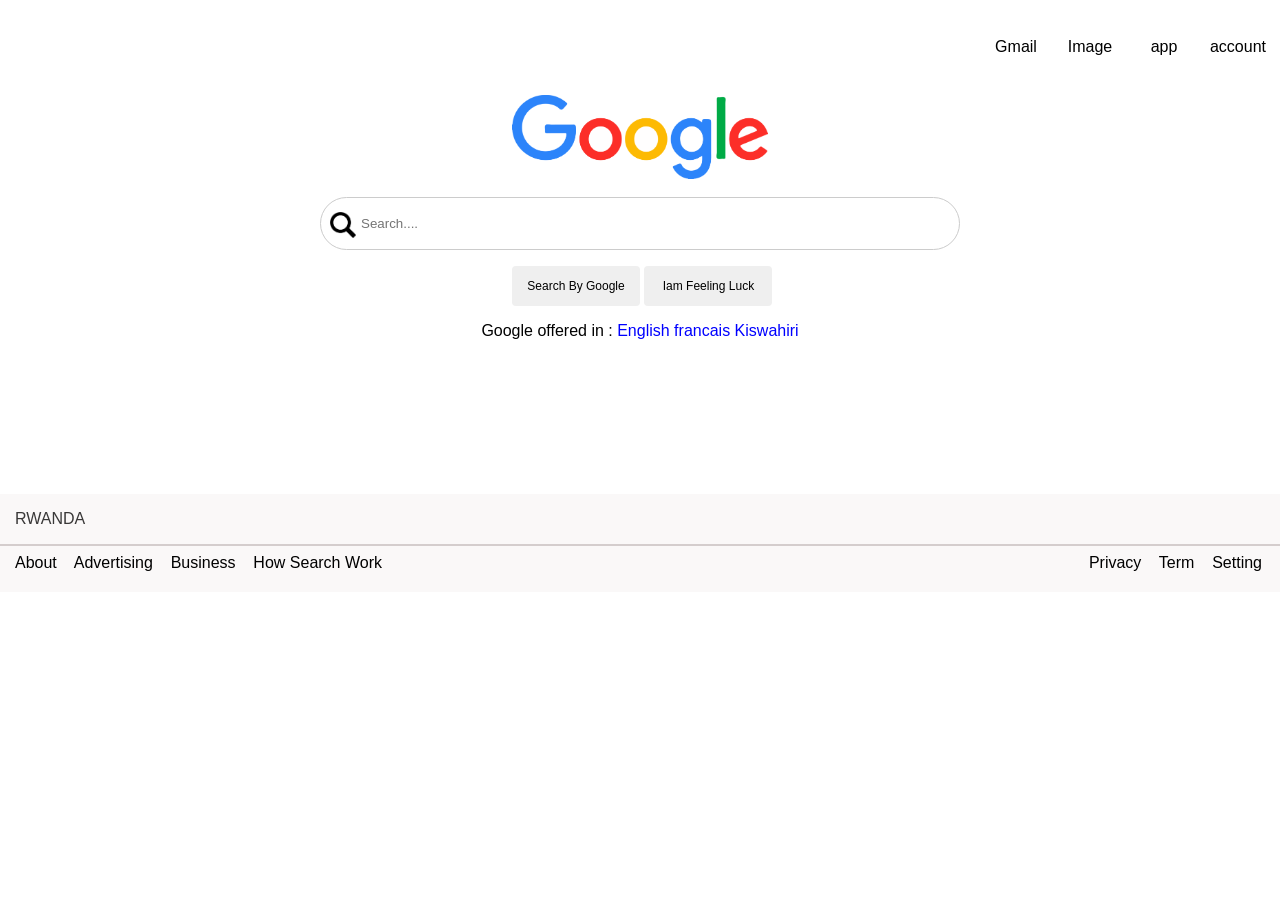
==== index.html @ 6b186d09 "some changes" ====
<html lang="en">
<head>
    <meta charset="UTF-8">
    <meta name="viewport" content="width=device-width, initial-scale=1.0">
    <title>Google</title>
    <link rel="shortcut icon" href="image/google.png" type="image/x-icon">
    <link rel="stylesheet" href="style/style.css">
</head>
<body>
    <div class="container">
        <div class="nav">
            <a href="">Gmail</a>
            <a href="">Image</a>
            <a href="">app</a>
            <a href="">account</a>
        </div>
        <div class="center">
            <img src="image/google-logo.png" alt="google image">
       </div><br>
        <div class="content">
            <div class="search_form">
                <img src="image/search.png" alt="">
                <form action="">
                    <input type="text" placeholder="Search...." >
                </form>                 
            </div>
            <div class="buttons">
                <input type="button" name="" id="" value="Search By Google">
                <input type="button" name="" id="" value="Iam Feeling Luck"> 
            </div>
            <p>Google offered in :
                <a href="">English</a>
                <a href="">francais</a>
                <a href="">Kiswahiri</a>
            </p>

        </div>
        <footer>
            <div class="footer">
                <div class="country">
                    <p>RWANDA</p>
                </div>
            
                <div class="footerlink">
                    <div class="leftlink">
                        <a href="">About</a>&nbsp;&nbsp;&nbsp;
                        <a href="">Advertising</a>&nbsp;&nbsp;&nbsp;
                        <a href="">Business</a>&nbsp;&nbsp;&nbsp;
                        <a href="">How Search Work</a>
                    </div>
                    <div class="rightlink">
                        <a href="">Privacy</a>&nbsp;&nbsp;&nbsp;
                        <a href="">Term</a>&nbsp;&nbsp;&nbsp;
                        <a href="">Setting</a>
                    </div>

                </div>

            </div>
        </footer>


    </div>
</body>
</html>
---- style/style.css ----
html {
    display: block;
}
body,html{
    max-width: 100%;
    max-height:100%;
}
body {
    background-color: #ffffff;
    display: flex;
    flex-direction: column;
    height: 100%;
    font-family: Arial, Helvetica, sans-serif;
    margin: 0;
    padding: 0;
    overflow: hidden;

}
.container{
    max-width:fit-content;
}
a{
    color: black;
    text-decoration: none;
    
}

.nav {
    display: flex;
    justify-content: right;
     margin-top: 3%;
}

.nav a{
    display: flex;
    justify-content:space-evenly;
    width: 5%;
    margin-right: 10px;
}
.center img{
    width:20%
}
.center{
    display: flex;
    justify-content: center;
    margin-top: 3%;
}

.search_form{
    width: 100%;
    margin-left: 25%;
    position: relative;
    
}
.buttons{
    width: 100%;
    margin-left: 40%;
}
.search_form img{
    width: 2%;
    position: absolute;
    margin-top: 15px;
    margin-left: 10px;
}

input[type=text] {
    width: 50%;
    box-sizing: border-box;
    border: 0.5px solid #ccc;
    background-image: url('image/search.png');
    padding: 18px;
    border-radius: 30px;
    padding-left:40px;

}

input[type=button] {
    width: 10%;
    box-sizing: border-box;
    border: 0.1px;
    border-radius: 4px;
    font-size: 12px;
    padding: 13px;

}
.content p{
    text-align: center;
}
p a:visited{

    color: blue;
}
p a:link{
    color: rgb(138, 45, 104);
}
.footer{
    background-color: rgb(250, 248, 248);
    margin-top: 12%;
   
    
}
.footerlink{
    border-top: 2px solid rgb(212, 205, 205);
    padding: 8px;
    padding-left: 15px;
    padding-bottom: 20px;
    display: flex;
    justify-content: space-between;

}
.country{
    padding-top: 0.5px;
    padding-left: 15px;
    color: #393838;
}
.rightlink{
    padding-right: 10px;
}
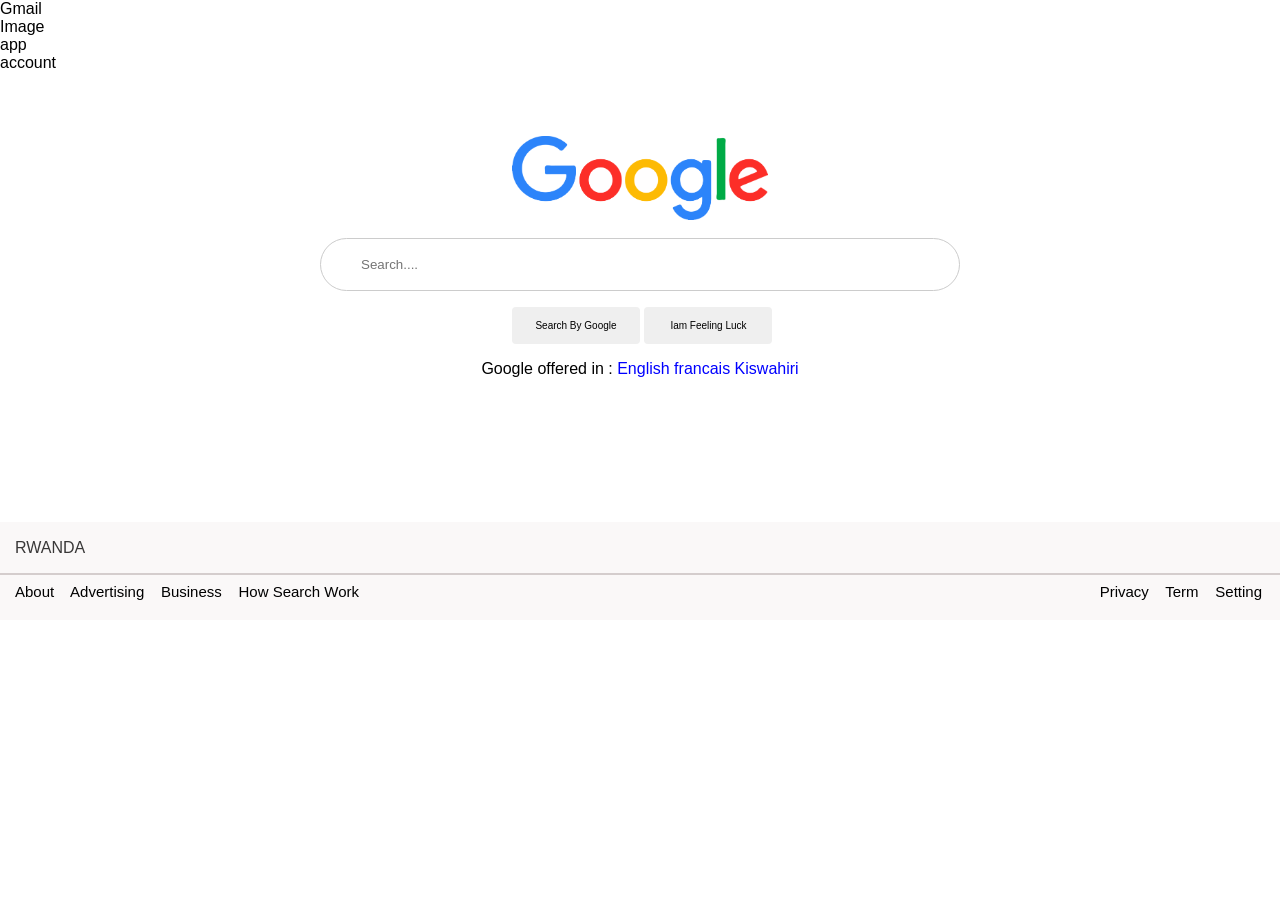
==== commit 45d66dd5: "changing section" ====
--- a/index.html
+++ b/index.html
@@ -7,19 +7,19 @@
     <link rel="stylesheet" href="style/style.css">
 </head>
 <body>
-    <div class="container">
-        <div class="nav">
+
+        
             <a href="">Gmail</a>
             <a href="">Image</a>
             <a href="">app</a>
             <a href="">account</a>
-        </div>
+    <section>
+        
         <div class="center">
             <img src="image/google-logo.png" alt="google image">
-       </div><br>
+        </div><br>
         <div class="content">
             <div class="search_form">
-                <img src="image/search.png" alt="">
                 <form action="">
                     <input type="text" placeholder="Search...." >
                 </form>                 
@@ -35,31 +35,29 @@
             </p>
 
         </div>
-        <footer>
-            <div class="footer">
-                <div class="country">
-                    <p>RWANDA</p>
+    </section>
+    <footer>
+        <div class="footer">
+            <div class="country">
+                <p>RWANDA</p>
+            </div>
+        
+            <div class="footerlink">
+                <div class="leftlink">
+                    <a href="">About</a>&nbsp;&nbsp;&nbsp;
+                    <a href="">Advertising</a>&nbsp;&nbsp;&nbsp;
+                    <a href="">Business</a>&nbsp;&nbsp;&nbsp;
+                    <a href="">How Search Work</a>
                 </div>
-            
-                <div class="footerlink">
-                    <div class="leftlink">
-                        <a href="">About</a>&nbsp;&nbsp;&nbsp;
-                        <a href="">Advertising</a>&nbsp;&nbsp;&nbsp;
-                        <a href="">Business</a>&nbsp;&nbsp;&nbsp;
-                        <a href="">How Search Work</a>
-                    </div>
-                    <div class="rightlink">
-                        <a href="">Privacy</a>&nbsp;&nbsp;&nbsp;
-                        <a href="">Term</a>&nbsp;&nbsp;&nbsp;
-                        <a href="">Setting</a>
-                    </div>
-
+                <div class="rightlink">
+                    <a href="">Privacy</a>&nbsp;&nbsp;&nbsp;
+                    <a href="">Term</a>&nbsp;&nbsp;&nbsp;
+                    <a href="">Setting</a>
                 </div>
 
             </div>
-        </footer>
 
-
-    </div>
+        </div>
+    </footer>
 </body>
 </html>
--- a/style/style.css
+++ b/style/style.css
@@ -3,7 +3,7 @@
 }
 body,html{
     max-width: 100%;
-    max-height:100%;
+    max-height:auto;
 }
 body {
     background-color: #ffffff;
@@ -43,7 +43,7 @@
 .center{
     display: flex;
     justify-content: center;
-    margin-top: 3%;
+    margin-top: 5%;
 }
 
 .search_form{
@@ -67,7 +67,6 @@
     width: 50%;
     box-sizing: border-box;
     border: 0.5px solid #ccc;
-    background-image: url('image/search.png');
     padding: 18px;
     border-radius: 30px;
     padding-left:40px;
@@ -79,7 +78,7 @@
     box-sizing: border-box;
     border: 0.1px;
     border-radius: 4px;
-    font-size: 12px;
+    font-size: 10px;
     padding: 13px;
 
 }
@@ -93,9 +92,12 @@
 p a:link{
     color: rgb(138, 45, 104);
 }
+footer{
+    position:relative;
+   margin-top: 10%;
+}
 .footer{
     background-color: rgb(250, 248, 248);
-    margin-top: 12%;
    
     
 }
@@ -106,13 +108,187 @@
     padding-bottom: 20px;
     display: flex;
     justify-content: space-between;
+    font-size: 15px;
 
 }
 .country{
-    padding-top: 0.5px;
+    padding-top: 0.3px;
     padding-left: 15px;
     color: #393838;
 }
 .rightlink{
     padding-right: 10px;
 }
+@media only screen and (max-width:360px) {
+    .container{
+        width: 100%;
+
+    }
+    .nav{
+        width: 40%;
+        margin-left: 60%;
+        justify-content:space-evenly;
+        font-size: 8px;
+    }
+    .center img{
+        width:18%
+    }
+    .search_form input[type=text]{
+        width: 80%;
+        margin-left:-9%;
+        padding: 10px;
+    }
+    .search_form img{
+        width: 3%;
+        margin-left: -31px;
+        margin-top: 13px;
+    }
+    .buttons{
+        margin-left: 20%;
+    }
+    .buttons input[type=button]{
+        width: 35%;
+        font-size: 3px;
+    }
+    p{
+        font-size: 8px;
+        margin-left: 20px;
+    }
+   
+    .footerlink{
+        font-size: 6px;
+    }
+
+    
+}
+@media only screen and (max-width:600px) {
+    .container{
+        width: 100%;
+
+    }
+    .nav{
+        width: 40%;
+        margin-left: 60%;
+        justify-content:space-evenly;
+        font-size: 8px;
+    }
+    .center img{
+        width:18%
+    }
+    .search_form input[type=text]{
+        width: 80%;
+        margin-left:-9%;
+        padding: 10px;
+    }
+    .search_form img{
+        width: 3%;
+        margin-left: -31px;
+        margin-top: 13px;
+    }
+    .buttons{
+        margin-left: 20%;
+    }
+    .buttons input[type=button]{
+        width: 35%;
+        font-size: 12px;
+    }
+    p{
+        font-size: 8px;
+        margin-left: 20px;
+    }
+    .footerlink{
+        font-size: 9px;
+    
+    }
+    
+}
+@media only screen and (max-width:768px) {
+    .container{
+        width: 100%;
+
+    }
+    .nav{
+        width: 30%;
+        margin-left: 60%;
+        justify-content:space-evenly;
+        font-size: 8px;
+    }
+    .center img{
+        width:18%
+    }
+    
+    .search_form img{
+        width: 3%;
+        margin-top: 20px;
+       margin-left: 30px;
+    }
+    .buttons{
+        margin-left: 30%;
+    }
+    .buttons input[type=button]{
+        width: 20%;
+        font-size: 12px;
+    }
+    p{
+        font-size: 8px;
+        margin-left: 20px;
+    }
+    footer{
+        margin-bottom: -50%;
+    }
+    .footer{
+        font-size: 8px;
+        width: 100%;
+    }
+    .rightlink{
+        margin-right: 45px;
+    }
+    
+}
+    
+
+@media only screen and (max-width:1024px) {
+    .container{
+        width: 100%;
+
+    }
+    .nav{
+        width: 40%;
+        margin-left: 60%;
+        justify-content:space-evenly;
+        font-size: 8px;
+    }
+    .center img{
+        width:18%
+    }
+    .search_form input[type=text]{
+        width: 80%;
+        margin-left:-9%;
+        padding: 10px;
+    }
+    .search_form img{
+        width: 3%;
+        margin-left: -31px;
+        margin-top: 13px;
+    }
+    .buttons{
+        margin-left: 20%;
+    }
+    .buttons input[type=button]{
+        width: 35%;
+        font-size: 12px;
+    }
+    p{
+        font-size: 8px;
+        margin-left: 20px;
+    }
+    footer{
+        margin-top: 30%;
+    }
+    .footer{
+        font-size: 15px;
+    }
+    
+
+    
+}
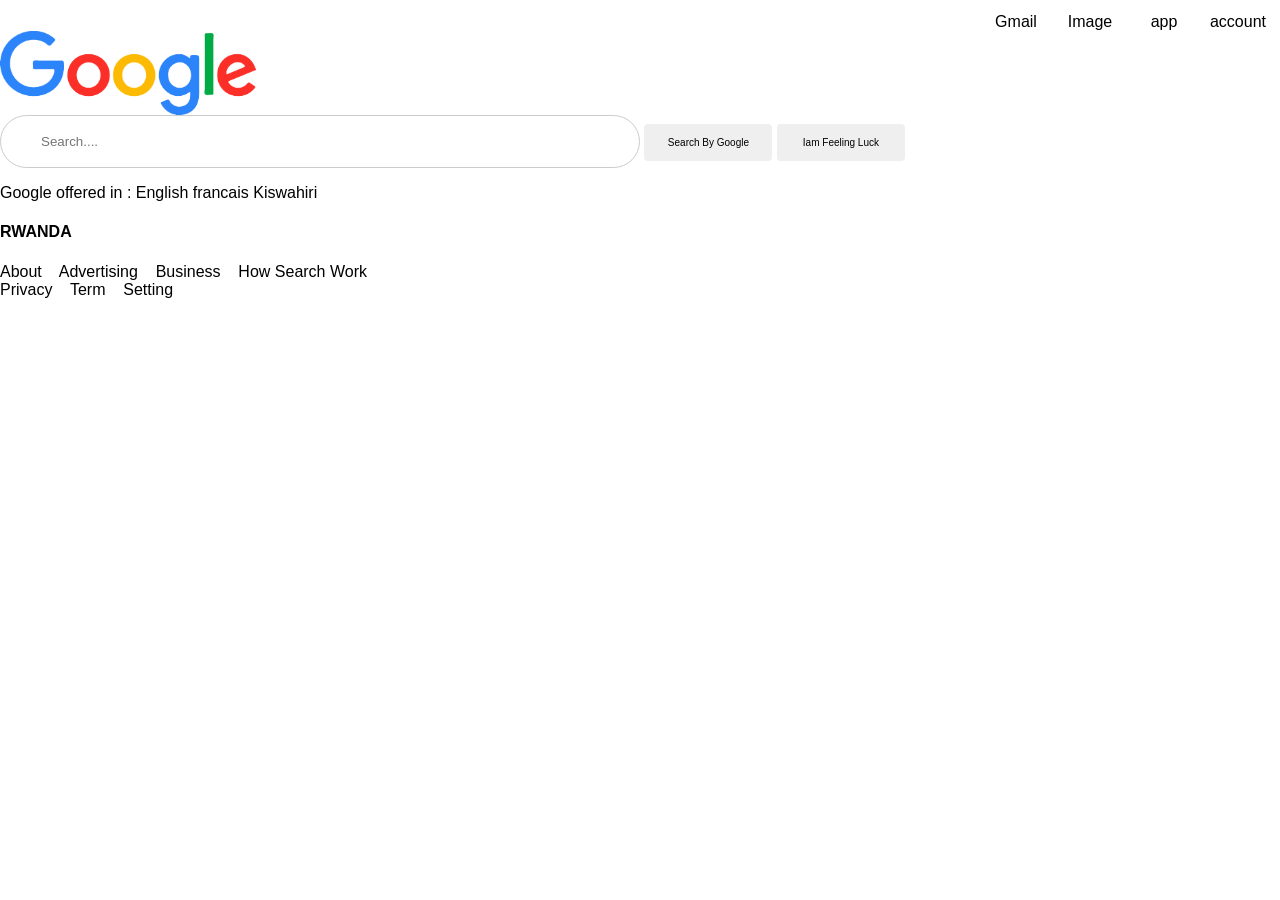
==== commit 8c29b3b3: "changing layout" ====
--- a/index.html
+++ b/index.html
@@ -8,53 +8,40 @@
 </head>
 <body>
 
-        
+    <nav>
             <a href="">Gmail</a>
             <a href="">Image</a>
             <a href="">app</a>
             <a href="">account</a>
-    <section>
+    </nav>        
+    <section>    
+        <img src="image/google-logo.png" alt="google image">
+        <form action="">
+            <input type="text" placeholder="Search...." >
+            <input type="button" name="" id="" value="Search By Google">
+            <input type="button" name="" id="" value="Iam Feeling Luck"> 
+        </form> 
+        <div class="language">
+            Google offered in :
+            <a href="">English</a>
+            <a href="">francais</a>
+            <a href="">Kiswahiri</a>
+        </div>    
         
-        <div class="center">
-            <img src="image/google-logo.png" alt="google image">
-        </div><br>
-        <div class="content">
-            <div class="search_form">
-                <form action="">
-                    <input type="text" placeholder="Search...." >
-                </form>                 
-            </div>
-            <div class="buttons">
-                <input type="button" name="" id="" value="Search By Google">
-                <input type="button" name="" id="" value="Iam Feeling Luck"> 
-            </div>
-            <p>Google offered in :
-                <a href="">English</a>
-                <a href="">francais</a>
-                <a href="">Kiswahiri</a>
-            </p>
-
-        </div>
     </section>
     <footer>
-        <div class="footer">
-            <div class="country">
-                <p>RWANDA</p>
+        <h4>RWANDA</h4>
+        <div class="footerlink">
+            <div class="leftlink">
+                <a href="">About</a>&nbsp;&nbsp;&nbsp;
+                <a href="">Advertising</a>&nbsp;&nbsp;&nbsp;
+                <a href="">Business</a>&nbsp;&nbsp;&nbsp;
+                <a href="">How Search Work</a>
             </div>
-        
-            <div class="footerlink">
-                <div class="leftlink">
-                    <a href="">About</a>&nbsp;&nbsp;&nbsp;
-                    <a href="">Advertising</a>&nbsp;&nbsp;&nbsp;
-                    <a href="">Business</a>&nbsp;&nbsp;&nbsp;
-                    <a href="">How Search Work</a>
-                </div>
-                <div class="rightlink">
-                    <a href="">Privacy</a>&nbsp;&nbsp;&nbsp;
-                    <a href="">Term</a>&nbsp;&nbsp;&nbsp;
-                    <a href="">Setting</a>
-                </div>
-
+            <div class="rightlink">
+                <a href="">Privacy</a>&nbsp;&nbsp;&nbsp;
+                <a href="">Term</a>&nbsp;&nbsp;&nbsp;
+                <a href="">Setting</a>
             </div>
 
         </div>
--- a/style/style.css
+++ b/style/style.css
@@ -16,45 +16,34 @@
     overflow: hidden;
 
 }
-.container{
-    max-width:fit-content;
-}
+
 a{
     color: black;
     text-decoration: none;
     
 }
 
-.nav {
+nav {
     display: flex;
     justify-content: right;
-     margin-top: 3%;
+     margin-top: 1%;
 }
 
-.nav a{
+nav a{
     display: flex;
     justify-content:space-evenly;
     width: 5%;
     margin-right: 10px;
 }
-.center img{
+section img{
     width:20%
 }
-.center{
-    display: flex;
-    justify-content: center;
-    margin-top: 5%;
-}
+
 
 .search_form{
     width: 100%;
-    margin-left: 25%;
     position: relative;
     
-}
-.buttons{
-    width: 100%;
-    margin-left: 40%;
 }
 .search_form img{
     width: 2%;
@@ -82,9 +71,6 @@
     padding: 13px;
 
 }
-.content p{
-    text-align: center;
-}
 p a:visited{
 
     color: blue;
@@ -92,203 +78,6 @@
 p a:link{
     color: rgb(138, 45, 104);
 }
-footer{
-    position:relative;
-   margin-top: 10%;
-}
-.footer{
-    background-color: rgb(250, 248, 248);
-   
-    
-}
-.footerlink{
-    border-top: 2px solid rgb(212, 205, 205);
-    padding: 8px;
-    padding-left: 15px;
-    padding-bottom: 20px;
-    display: flex;
-    justify-content: space-between;
-    font-size: 15px;
 
-}
-.country{
-    padding-top: 0.3px;
-    padding-left: 15px;
-    color: #393838;
-}
-.rightlink{
-    padding-right: 10px;
-}
-@media only screen and (max-width:360px) {
-    .container{
-        width: 100%;
 
-    }
-    .nav{
-        width: 40%;
-        margin-left: 60%;
-        justify-content:space-evenly;
-        font-size: 8px;
-    }
-    .center img{
-        width:18%
-    }
-    .search_form input[type=text]{
-        width: 80%;
-        margin-left:-9%;
-        padding: 10px;
-    }
-    .search_form img{
-        width: 3%;
-        margin-left: -31px;
-        margin-top: 13px;
-    }
-    .buttons{
-        margin-left: 20%;
-    }
-    .buttons input[type=button]{
-        width: 35%;
-        font-size: 3px;
-    }
-    p{
-        font-size: 8px;
-        margin-left: 20px;
-    }
-   
-    .footerlink{
-        font-size: 6px;
-    }
 
-    
-}
-@media only screen and (max-width:600px) {
-    .container{
-        width: 100%;
-
-    }
-    .nav{
-        width: 40%;
-        margin-left: 60%;
-        justify-content:space-evenly;
-        font-size: 8px;
-    }
-    .center img{
-        width:18%
-    }
-    .search_form input[type=text]{
-        width: 80%;
-        margin-left:-9%;
-        padding: 10px;
-    }
-    .search_form img{
-        width: 3%;
-        margin-left: -31px;
-        margin-top: 13px;
-    }
-    .buttons{
-        margin-left: 20%;
-    }
-    .buttons input[type=button]{
-        width: 35%;
-        font-size: 12px;
-    }
-    p{
-        font-size: 8px;
-        margin-left: 20px;
-    }
-    .footerlink{
-        font-size: 9px;
-    
-    }
-    
-}
-@media only screen and (max-width:768px) {
-    .container{
-        width: 100%;
-
-    }
-    .nav{
-        width: 30%;
-        margin-left: 60%;
-        justify-content:space-evenly;
-        font-size: 8px;
-    }
-    .center img{
-        width:18%
-    }
-    
-    .search_form img{
-        width: 3%;
-        margin-top: 20px;
-       margin-left: 30px;
-    }
-    .buttons{
-        margin-left: 30%;
-    }
-    .buttons input[type=button]{
-        width: 20%;
-        font-size: 12px;
-    }
-    p{
-        font-size: 8px;
-        margin-left: 20px;
-    }
-    footer{
-        margin-bottom: -50%;
-    }
-    .footer{
-        font-size: 8px;
-        width: 100%;
-    }
-    .rightlink{
-        margin-right: 45px;
-    }
-    
-}
-    
-
-@media only screen and (max-width:1024px) {
-    .container{
-        width: 100%;
-
-    }
-    .nav{
-        width: 40%;
-        margin-left: 60%;
-        justify-content:space-evenly;
-        font-size: 8px;
-    }
-    .center img{
-        width:18%
-    }
-    .search_form input[type=text]{
-        width: 80%;
-        margin-left:-9%;
-        padding: 10px;
-    }
-    .search_form img{
-        width: 3%;
-        margin-left: -31px;
-        margin-top: 13px;
-    }
-    .buttons{
-        margin-left: 20%;
-    }
-    .buttons input[type=button]{
-        width: 35%;
-        font-size: 12px;
-    }
-    p{
-        font-size: 8px;
-        margin-left: 20px;
-    }
-    footer{
-        margin-top: 30%;
-    }
-    .footer{
-        font-size: 15px;
-    }
-    
-
-    
-}
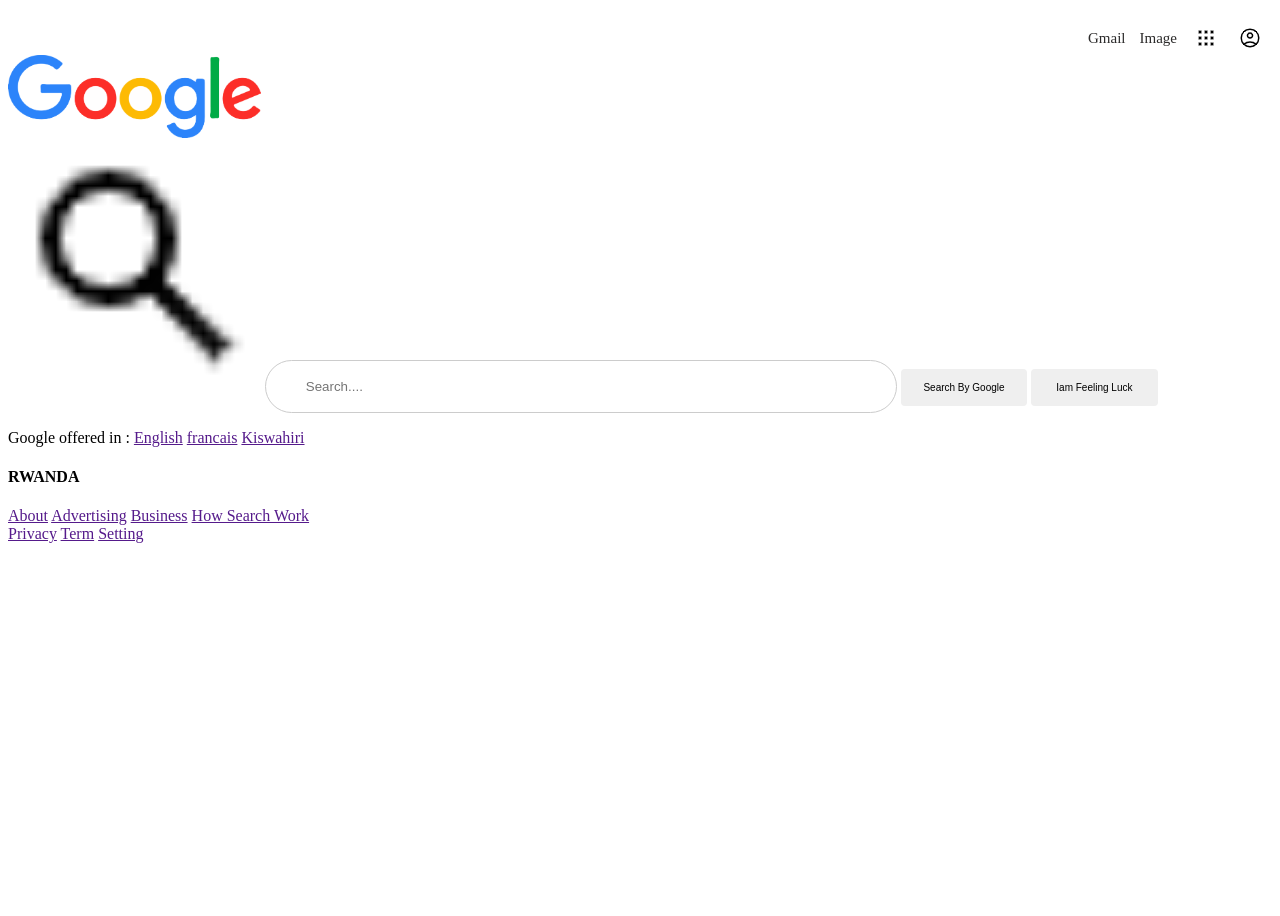
==== commit 21c3a0d7: "nav style change" ====
--- a/index.html
+++ b/index.html
@@ -11,12 +11,13 @@
     <nav>
             <a href="">Gmail</a>
             <a href="">Image</a>
-            <a href="">app</a>
-            <a href="">account</a>
+            <img src="image/app.png" alt="App">
+            <img src="image/account.png" alt="account">
     </nav>        
     <section>    
         <img src="image/google-logo.png" alt="google image">
         <form action="">
+            <img src="image/search.png" alt="">
             <input type="text" placeholder="Search...." >
             <input type="button" name="" id="" value="Search By Google">
             <input type="button" name="" id="" value="Iam Feeling Luck"> 
@@ -33,14 +34,14 @@
         <h4>RWANDA</h4>
         <div class="footerlink">
             <div class="leftlink">
-                <a href="">About</a>&nbsp;&nbsp;&nbsp;
-                <a href="">Advertising</a>&nbsp;&nbsp;&nbsp;
-                <a href="">Business</a>&nbsp;&nbsp;&nbsp;
+                <a href="">About</a>
+                <a href="">Advertising</a>
+                <a href="">Business</a>
                 <a href="">How Search Work</a>
             </div>
             <div class="rightlink">
-                <a href="">Privacy</a>&nbsp;&nbsp;&nbsp;
-                <a href="">Term</a>&nbsp;&nbsp;&nbsp;
+                <a href="">Privacy</a>
+                <a href="">Term</a>
                 <a href="">Setting</a>
             </div>
 
--- a/style/style.css
+++ b/style/style.css
@@ -1,55 +1,45 @@
-html {
-    display: block;
+body {
+display: flex;
+flex-direction: column;
+min-height: 100vh;
 }
-body,html{
-    max-width: 100%;
-    max-height:auto;
+nav{
+    display: flex;
+    align-items: center;
+    justify-content: flex-end;
+    margin-top: 1%;
 }
-body {
-    background-color: #ffffff;
-    display: flex;
-    flex-direction: column;
-    height: 100%;
-    font-family: Arial, Helvetica, sans-serif;
-    margin: 0;
-    padding: 0;
-    overflow: hidden;
+nav a:hover {
+	text-decoration: underline;
+}
+nav a{
+    color:rgb(44, 43, 43);
+    display: inline-block;
+    font-size: 15px;
+    line-height:20px;
+    font-weight: 400;
+    padding: 6px 7px;
+    text-decoration: none;
 
 }
 
-a{
-    color: black;
-    text-decoration: none;
-    
+nav img {
+	padding: 5px;
+	margin: auto 5px;
 }
 
-nav {
-    display: flex;
-    justify-content: right;
-     margin-top: 1%;
-}
 
-nav a{
-    display: flex;
-    justify-content:space-evenly;
-    width: 5%;
-    margin-right: 10px;
-}
 section img{
     width:20%
 }
 
 
 .search_form{
-    width: 100%;
-    position: relative;
+
     
 }
 .search_form img{
-    width: 2%;
-    position: absolute;
-    margin-top: 15px;
-    margin-left: 10px;
+
 }
 
 input[type=text] {
@@ -61,6 +51,7 @@
     padding-left:40px;
 
 }
+
 
 input[type=button] {
     width: 10%;
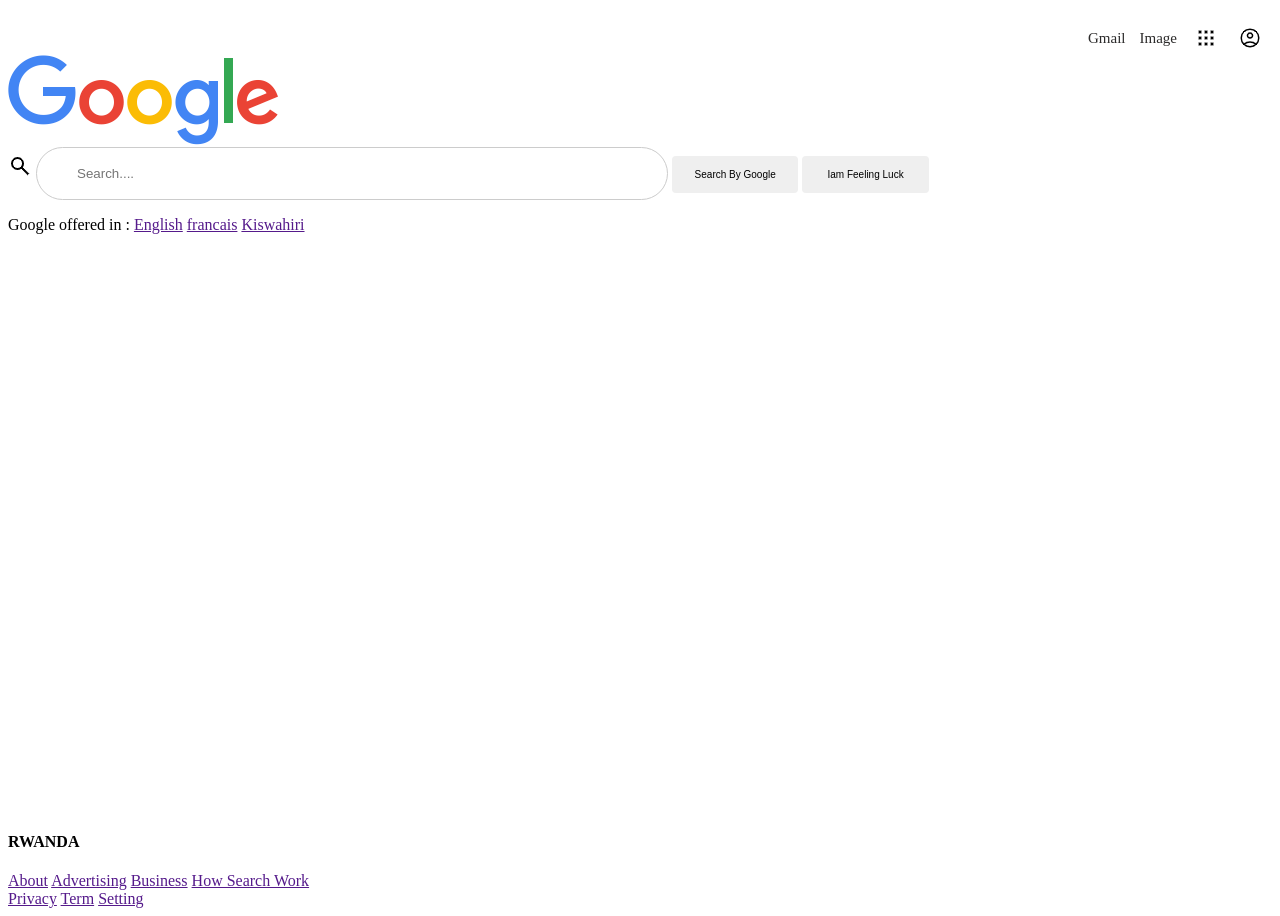
==== commit 939e856f: "google logo" ====
--- a/index.html
+++ b/index.html
@@ -14,11 +14,11 @@
             <img src="image/app.png" alt="App">
             <img src="image/account.png" alt="account">
     </nav>        
-    <section>    
-        <img src="image/google-logo.png" alt="google image">
+    <section class="sections">    
+        <img src="image/logo.png" class="glogo" alt="google image">
         <form action="">
-            <img src="image/search.png" alt="">
-            <input type="text" placeholder="Search...." >
+            <img src="image/search.png" class="searchlogo" alt="">
+            <input type="text" placeholder="Search....">
             <input type="button" name="" id="" value="Search By Google">
             <input type="button" name="" id="" value="Iam Feeling Luck"> 
         </form> 
--- a/style/style.css
+++ b/style/style.css
@@ -1,3 +1,4 @@
+
 body {
 display: flex;
 flex-direction: column;
@@ -27,11 +28,10 @@
 	padding: 5px;
 	margin: auto 5px;
 }
+.sections{
+    flex: 1;
+}
 
-
-section img{
-    width:20%
-}
 
 
 .search_form{
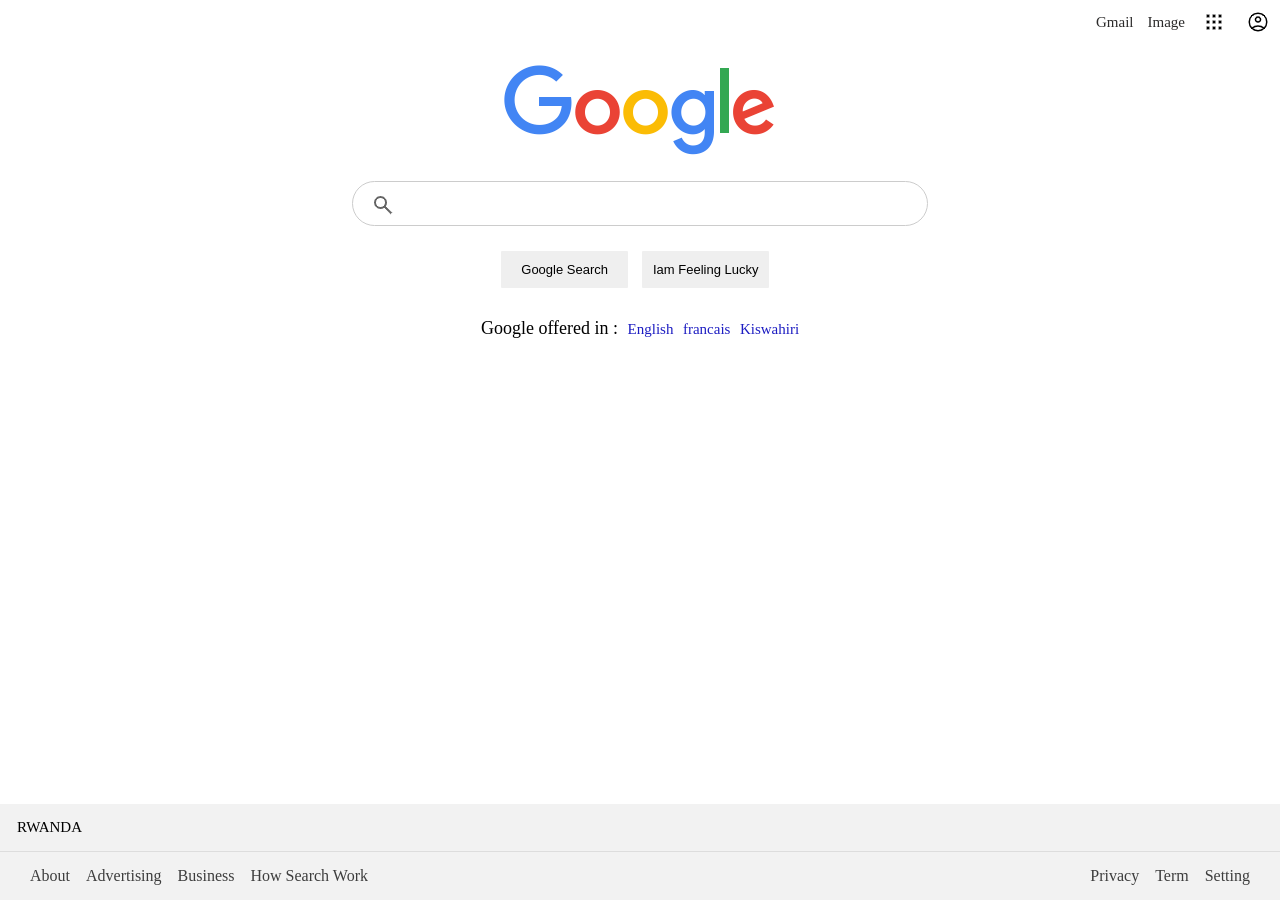
==== commit 37f1d679: "google home" ====
--- a/index.html
+++ b/index.html
@@ -16,11 +16,13 @@
     </nav>        
     <section class="sections">    
         <img src="image/logo.png" class="glogo" alt="google image">
-        <form action="">
-            <img src="image/search.png" class="searchlogo" alt="">
-            <input type="text" placeholder="Search....">
-            <input type="button" name="" id="" value="Search By Google">
-            <input type="button" name="" id="" value="Iam Feeling Luck"> 
+        <form action=""><br>
+            <div class="center_content">
+                <img src="image/search.png" class="search_logo" alt="">
+                <input type="text" placeholder="">
+                <input type="button" name="" id="" value="Google Search">
+                <input type="button" name="" id="" value="Iam Feeling Lucky"> 
+            </div>
         </form> 
         <div class="language">
             Google offered in :
@@ -31,17 +33,17 @@
         
     </section>
     <footer>
-        <h4>RWANDA</h4>
+        <p>RWANDA</p>
         <div class="footerlink">
             <div class="leftlink">
-                <a href="">About</a>
-                <a href="">Advertising</a>
-                <a href="">Business</a>
+                <a href="">About</a>&nbsp;&nbsp;&nbsp;
+                <a href="">Advertising</a>&nbsp;&nbsp;&nbsp;
+                <a href="">Business</a>&nbsp;&nbsp;&nbsp;
                 <a href="">How Search Work</a>
             </div>
             <div class="rightlink">
-                <a href="">Privacy</a>
-                <a href="">Term</a>
+                <a href="">Privacy</a>&nbsp;&nbsp;&nbsp;
+                <a href="">Term</a>&nbsp;&nbsp;&nbsp;
                 <a href="">Setting</a>
             </div>
 
--- a/style/style.css
+++ b/style/style.css
@@ -3,12 +3,15 @@
 display: flex;
 flex-direction: column;
 min-height: 100vh;
+overflow: hidden;
+margin: 0px;
+padding: 0px;
 }
 nav{
     display: flex;
     align-items: center;
     justify-content: flex-end;
-    margin-top: 1%;
+    margin-top: 5px;
 }
 nav a:hover {
 	text-decoration: underline;
@@ -26,49 +29,110 @@
 
 nav img {
 	padding: 5px;
-	margin: auto 5px;
+	margin:auto 5px;
 }
+
 .sections{
     flex: 1;
 }
+.sections .glogo{
+    display: block;
+    margin:0px auto;
+    margin-top: 2%;
+}
 
-
-
-.search_form{
-
+.center_content{
+    width: 45%;
+    margin: 0px auto;
+    position: relative;
+    text-align: center;
+    margin-top: 0.5%;
     
 }
-.search_form img{
+.center_content input[type=text] {
+    width: 100%;
+    display: block;
+    font-size: 15px;
+    box-sizing: border-box;
+    border: 0.5px solid #ccc;
+    padding: 13px;
+    border-radius: 30px;
+    background-color: #ffffff;
+    outline: none;
 
 }
-
-input[type=text] {
-    width: 50%;
-    box-sizing: border-box;
-    border: 0.5px solid #ccc;
-    padding: 18px;
-    border-radius: 30px;
-    padding-left:40px;
-
+.center_content .search_logo{
+    position: absolute;
+    left:19px;
+    top:12px;
+    opacity:0.6;
+    
 }
 
 
-input[type=button] {
-    width: 10%;
-    box-sizing: border-box;
-    border: 0.1px;
-    border-radius: 4px;
-    font-size: 10px;
-    padding: 13px;
+.center_content input[type=button] {
+    width: 22%;
+    border: 0.1px solid transparent;
+    border-radius:1px;
+    font-size: 13px;
+    padding: 10px;
+    font-weight: 100;
+    outline: none;
+    margin-top: 25px;
+    margin-right: 10px;
 
 }
-p a:visited{
+.language{
+    font-size: 18px;
+    text-align: center;
+    margin-top: 30px;
+}
+.language a{
+    margin-left: 5px;
+    text-decoration: none;
+    color: rgb(29, 29, 194);
+    font-size: 15px;
+}
 
-    color: blue;
+footer{
+    background: #f2f2f2;
+    font-weight: 500;
 }
-p a:link{
-    color: rgb(138, 45, 104);
+footer a{
+    text-decoration: none;
+    display: inline-block;
+    color: #3d3d3d
+}
+.footerlink{
+    display: flex;
+    border-top: 0.5px solid #ddd;
+    padding: 15px;
+}
+.footerlink .leftlink{
+    flex: 1;  
+    padding-left: 15px;
+}
+
+.footerlink .rightlink{
+    padding-right: 15px;  
+}
+
+footer p{
+    padding-left: 17px;
+    font-size: 15px;
+    
+}
+@media only screen and(max-width : 350px){
+    
+}
+@media only screen and(max-width : 600px){
+    
+}
+@media only screen and(max-width : 780px){
+    
+}
+@media only screen and(max-width : 1024px){
+    
 }
 
 
-
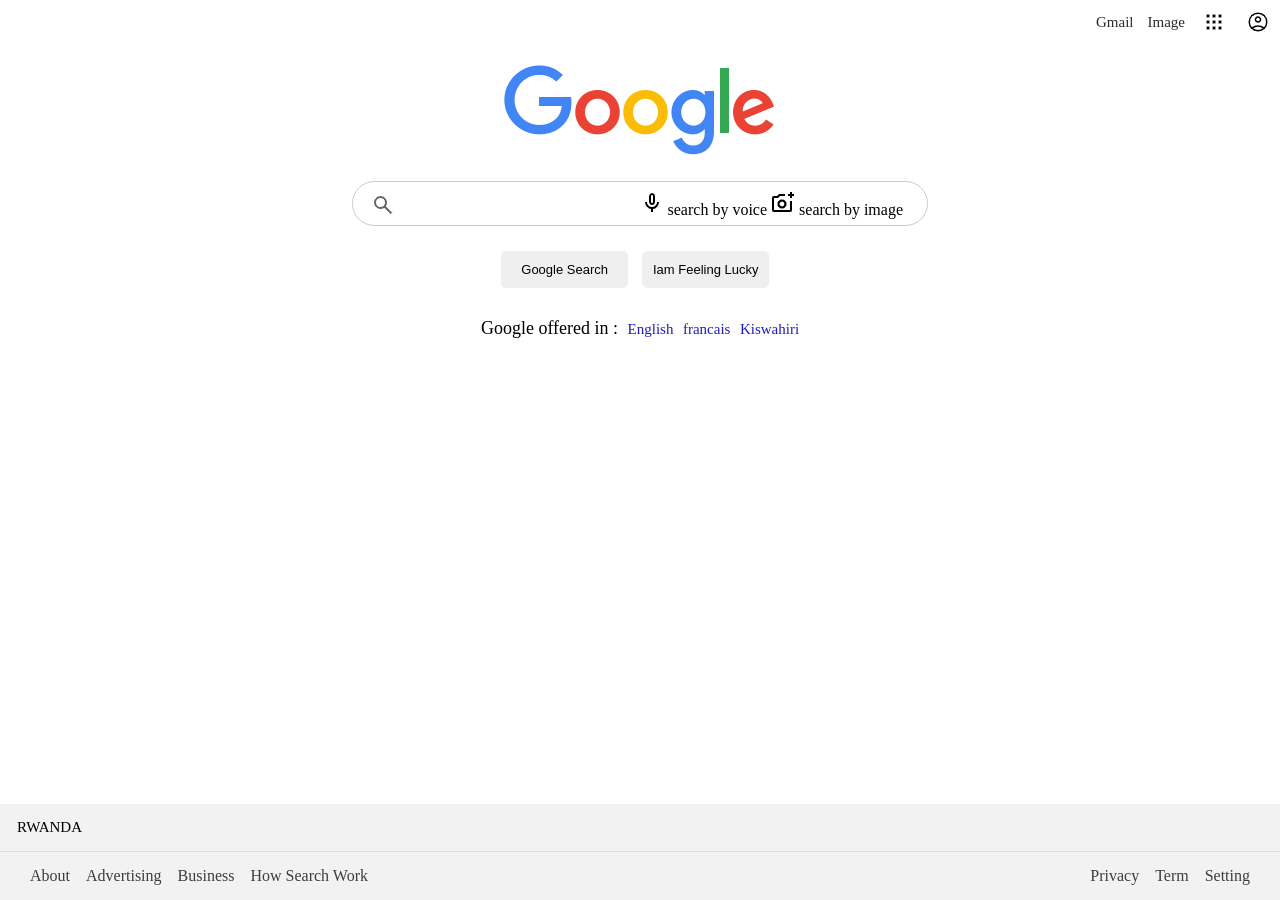
==== commit 675db469: "google icon" ====
--- a/index.html
+++ b/index.html
@@ -20,6 +20,12 @@
             <div class="center_content">
                 <img src="image/search.png" class="search_logo" alt="">
                 <input type="text" placeholder="">
+                <div class="right_icon">
+                    <img src="image/mic.png" alt="" class="">
+                    <span class="tooltiptext">search by voice</span>
+                    <img src="image/photo.png" alt="" class="">
+                    <span class="tooltiptext">search by image</span>
+                </div>
                 <input type="button" name="" id="" value="Google Search">
                 <input type="button" name="" id="" value="Iam Feeling Lucky"> 
             </div>
--- a/style/style.css
+++ b/style/style.css
@@ -31,6 +31,11 @@
 	padding: 5px;
 	margin:auto 5px;
 }
+nav img:hover{
+    background-color: #ccc;
+    border-radius: 50%;
+    cursor: pointer;
+}
 
 .sections{
     flex: 1;
@@ -59,7 +64,8 @@
     border-radius: 30px;
     background-color: #ffffff;
     outline: none;
-
+    padding-left: 50px;
+    padding-right: 80px;
 }
 .center_content .search_logo{
     position: absolute;
@@ -68,15 +74,20 @@
     opacity:0.6;
     
 }
-
+.center_content .right_icon{
+    position:absolute;
+    right: 20px;
+    top:10px;
+    padding-right: 5px;
+}
 
 .center_content input[type=button] {
     width: 22%;
     border: 0.1px solid transparent;
-    border-radius:1px;
+    border-radius:5px;
     font-size: 13px;
     padding: 10px;
-    font-weight: 100;
+    font-weight: 500;
     outline: none;
     margin-top: 25px;
     margin-right: 10px;
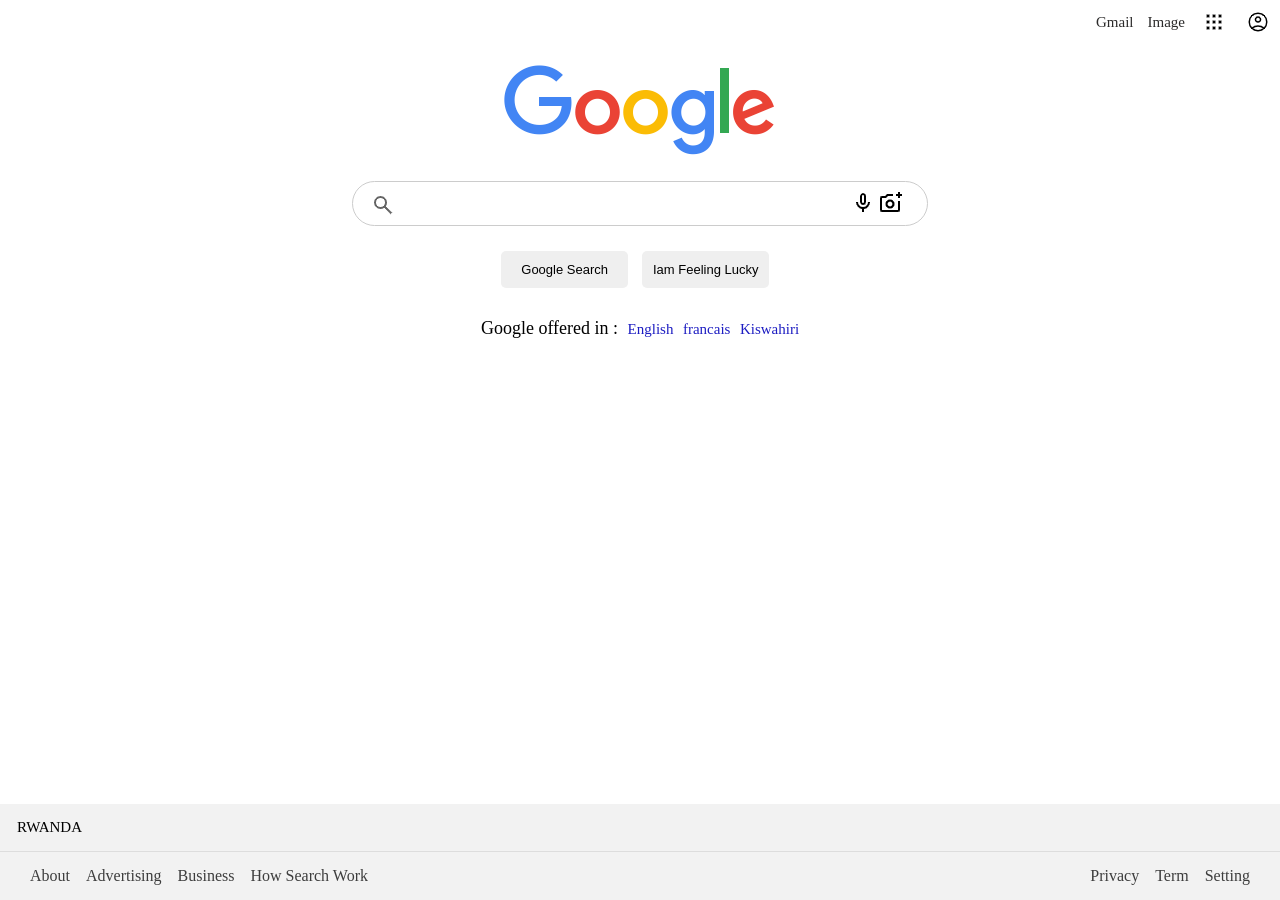
==== commit 3d97d962: "google home page" ====
--- a/index.html
+++ b/index.html
@@ -22,9 +22,9 @@
                 <input type="text" placeholder="">
                 <div class="right_icon">
                     <img src="image/mic.png" alt="" class="">
-                    <span class="tooltiptext">search by voice</span>
+                    <!--span class="tooltiptext">search by voice</span-->
                     <img src="image/photo.png" alt="" class="">
-                    <span class="tooltiptext">search by image</span>
+                    <!--span class="tooltiptext">search by image</span-->
                 </div>
                 <input type="button" name="" id="" value="Google Search">
                 <input type="button" name="" id="" value="Iam Feeling Lucky"> 
